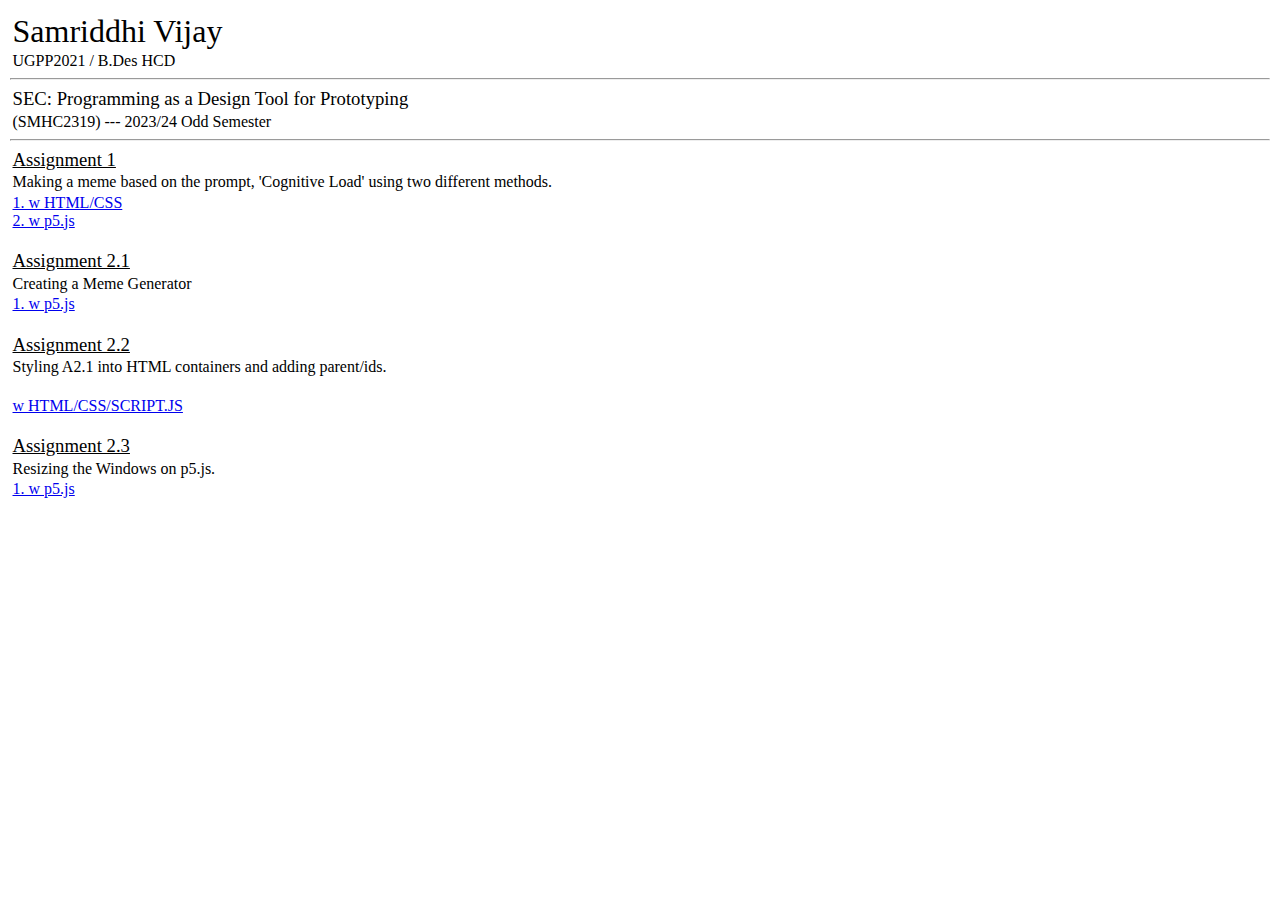
==== index.html @ 731524cc "Update index.html" ====
<!doctype html>
<html lang="en-GB">

<head>
    
    <!-- Insert relevant content inside these tags -->
    <title>Samriddhi's Assignment Index</title>
    <meta charset="utf-8">
    <meta name="author" content="Author Name">
    <meta name="description" content="">
    <meta name="keywords" content="">
    <meta property="og:title" content="Page Title"/>
    <meta property="og:description" content="Lorem ipsum dolor..."/>
    
    
    <!-- No need to edit this -->
    <meta name="viewport" content="width=device-width, initial-scale=1.0">
    <meta property="og:type" content="website"/>
    <link rel="stylesheet" type="text/css" href="./style.css">

</head>
    
<body>

    <!-- Insert your name here -->
    <h1> Samriddhi Vijay </h1>
    
    <!-- Insert your Batch / Program here. Eg: UGPP2022 / B.Des HCD  -->
    <p> UGPP2021 / B.Des HCD </p>
    <hr>

    <!-- No need to edit this  -->
    <h3> SEC: Programming as a Design Tool for Prototyping </h3>
    <p> (SMHC2319) --- 2023/24 Odd Semester </p>
    <hr>

    <!-- A1 Details -->
    <h3><u>Assignment 1</u></h3>
    <p> Making a meme based on the prompt, 'Cognitive Load' using two different methods.</p>
    <!-- do not edit this-->
    <a href="./a1/index.html">1. w HTML/CSS</a>
    <br>
    <!-- insert link to your p5.js sketch-->
    <a href="https://editor.p5js.org/samriddhivijay/full/DzAmrzLuY">2. w p5.js</a>

    <br>
    <br>

    <!-- update the following as and when A2 and A3 are complete ---->

    <!-- A2 Details -->
    <h3><u>Assignment 2.1</u></h3>
    <p>Creating a Meme Generator</p>
    <a href="https://editor.p5js.org/samriddhivijay/full/dCKhmuHIn">1. w p5.js</a>

    <br>
    <br>

    <!-- A3 Details -->
    <h3><u>Assignment 2.2</u></h3>
    <p>Styling A2.1 into HTML containers and adding parent/ids.</p>
    <br>
    <a href=" <a href="./a22/index.html">w HTML/CSS/SCRIPT.JS </a>

    <br>
    <br>

    <h3><u>Assignment 2.3</u></h3>
    <p>Resizing the Windows on p5.js.</p>
    <a href="https://editor.p5js.org/samriddhivijay/full/O_UbA9gig">1. w p5.js</a>

 


</body>    


</html>
---- style.css ----
/* Overall / Resets ------- DO NOT EDIT THIS ------- */

html  {
  margin: 0;
  padding: 0;
  height: 100vh;
  width: 100vw;
  font-family: 'Times New Roman', Times, serif;
  font-size: 16px;
  font-weight: normal;
}

body  {
  margin: 0;
  padding: 10px;
  height: auto;   
  width: 100%;     
}

*   { 
  -webkit-box-sizing: border-box;
  -moz-box-sizing: border-box;
  box-sizing: border-box;
}

p {
  margin: 2.5px;
}

h1 {
  font-weight: normal;
  margin: 2.5px;
}

h2 {
  font-weight: normal;
  margin: 2.5px;

}

h3 {
  font-weight: normal;
  margin: 2.5px;

}


a {
  margin: 2.5px;
}
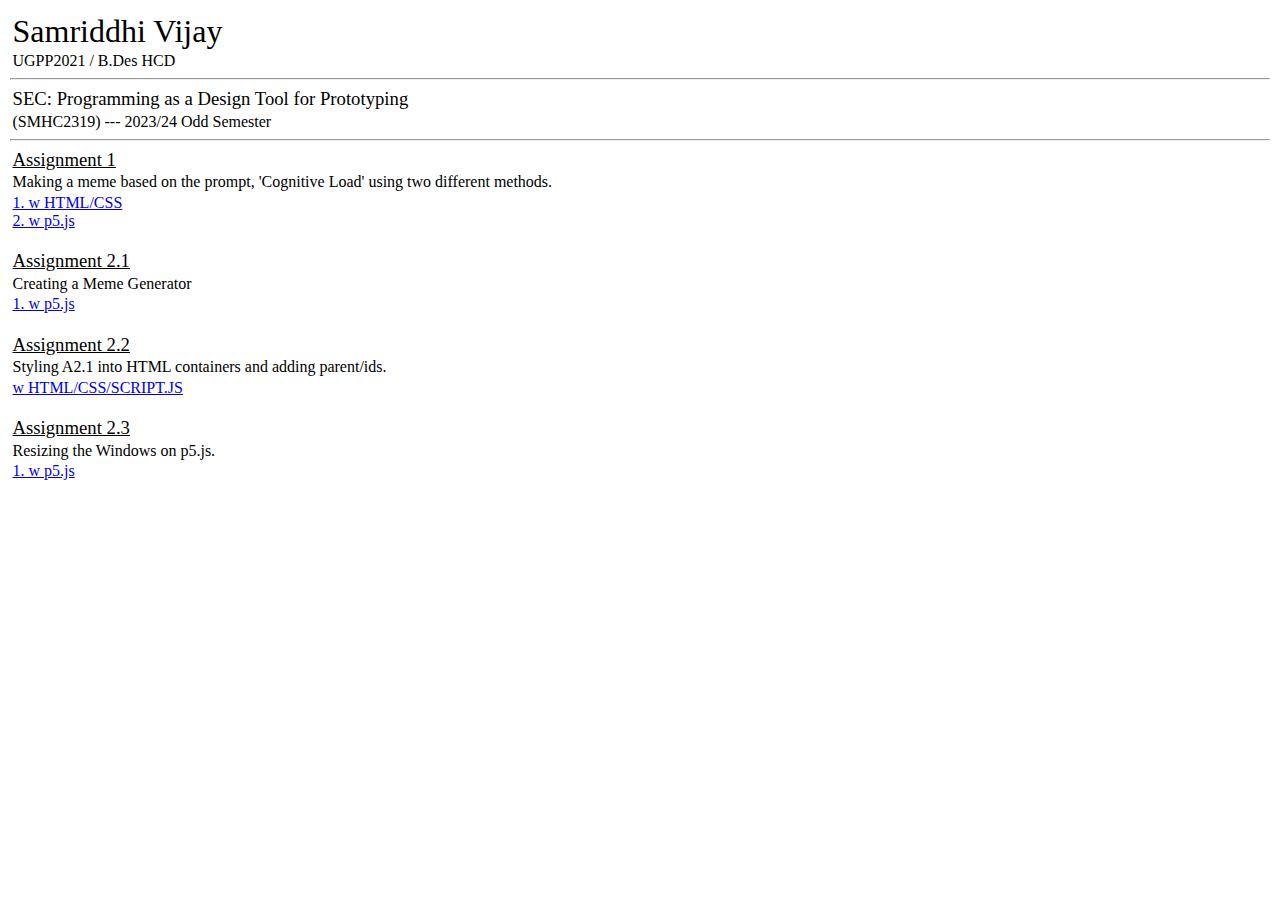
==== commit d4d77542: "Update index.html" ====
--- a/index.html
+++ b/index.html
@@ -59,7 +59,6 @@
     <!-- A3 Details -->
     <h3><u>Assignment 2.2</u></h3>
     <p>Styling A2.1 into HTML containers and adding parent/ids.</p>
-    <br>
     <a href=" <a href="./a22/index.html">w HTML/CSS/SCRIPT.JS </a>
 
     <br>
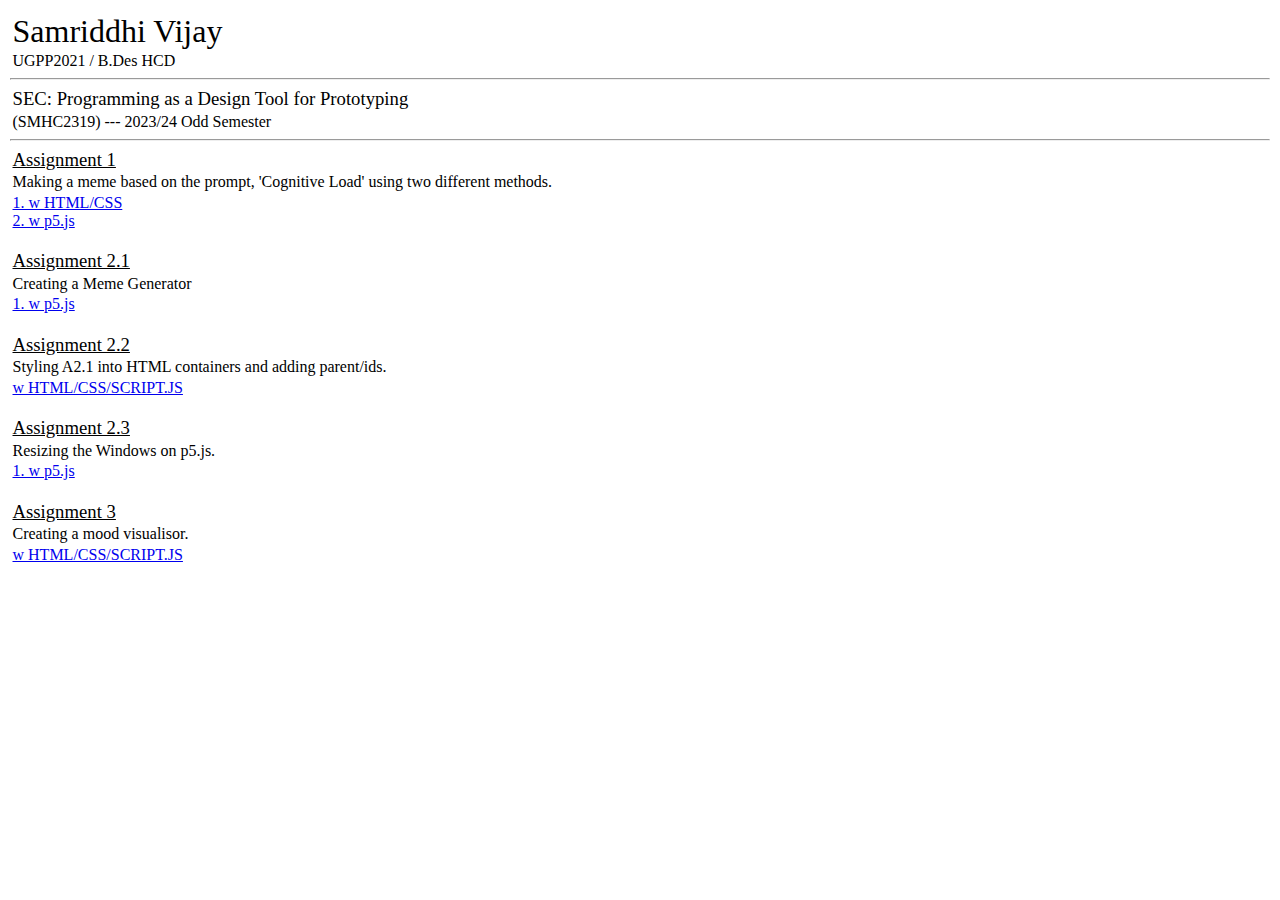
==== commit e648f46f: "Update index.html" ====
--- a/index.html
+++ b/index.html
@@ -56,7 +56,6 @@
     <br>
     <br>
 
-    <!-- A3 Details -->
     <h3><u>Assignment 2.2</u></h3>
     <p>Styling A2.1 into HTML containers and adding parent/ids.</p>
     <a href=" <a href="./a22/index.html">w HTML/CSS/SCRIPT.JS </a>
@@ -68,8 +67,12 @@
     <p>Resizing the Windows on p5.js.</p>
     <a href="https://editor.p5js.org/samriddhivijay/full/O_UbA9gig">1. w p5.js</a>
 
- 
+    <br>
+    <br>
 
+     <h3><u>Assignment 3</u></h3>
+    <p>Creating a mood visualisor.</p>
+    <a href=" <a href="./A3/index.html">w HTML/CSS/SCRIPT.JS </a>
 
 </body>    
 
